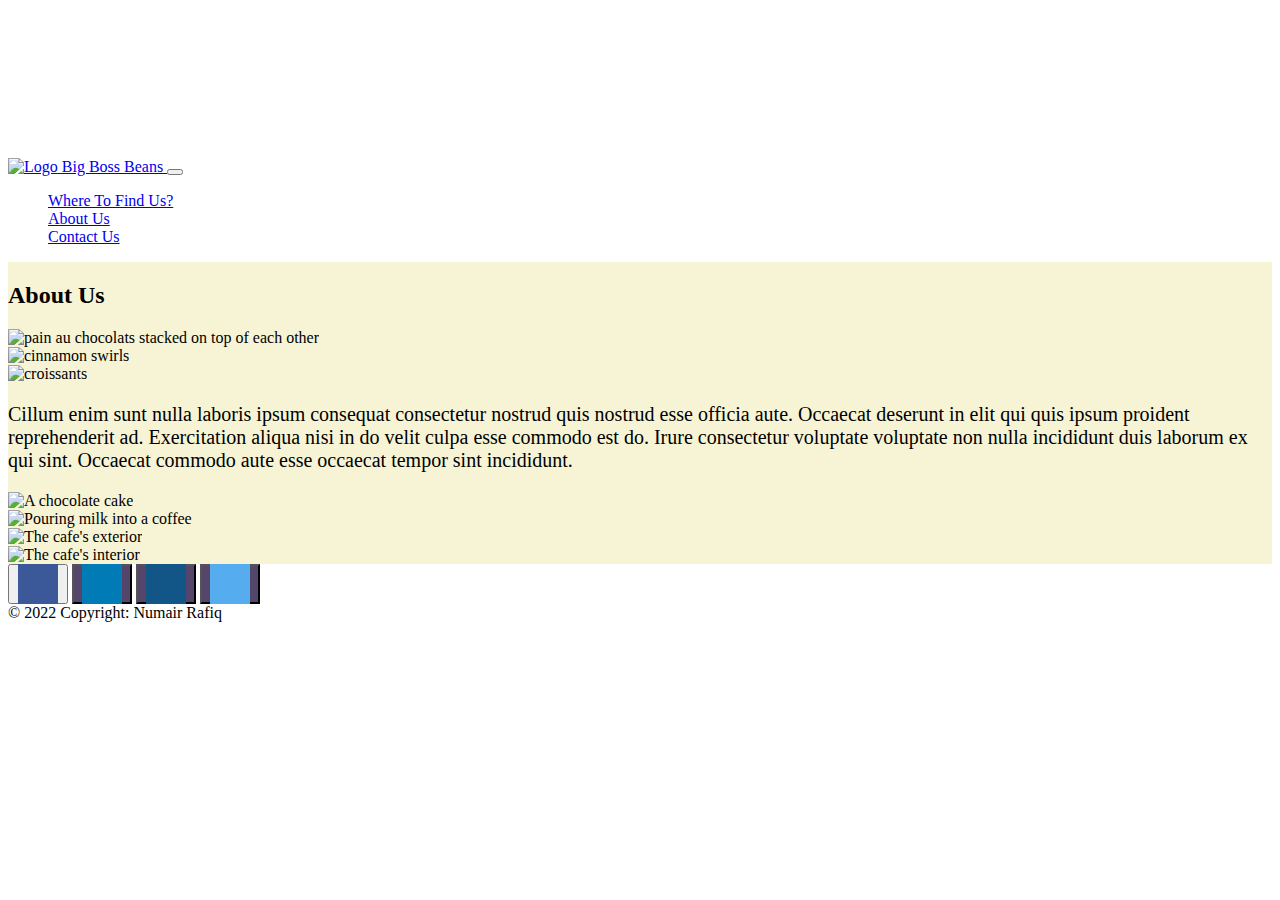
==== about_us.html @ 078cb947 "Add font awesome to each page" ====
<!DOCTYPE html>
<html lang="en">
<head>
    <meta charset="UTF-8">
    <meta http-equiv="X-UA-Compatible" content="IE=edge">
    <meta name="viewport" content="width=device-width, initial-scale=1.0">
    <link rel="stylesheet" href="assets/stylesheet/stylesheet.css">
    <link href="https://cdn.jsdelivr.net/npm/bootstrap@5.1.3/dist/css/bootstrap.min.css" rel="stylesheet"
        integrity="sha384-1BmE4kWBq78iYhFldvKuhfTAU6auU8tT94WrHftjDbrCEXSU1oBoqyl2QvZ6jIW3" crossorigin="anonymous">
    <script src="https://kit.fontawesome.com/fc435d7f31.js" crossorigin="anonymous"></script>
    <title>Big Boss Beans</title>
</head>
<body>
    <!-- Navbar starts here-->
    <nav class="navbar fixed-top navbar-expand-lg bg-dark navbar-dark shadow-lg p-3 mb-5 rounded">
        <div class="container">
            <a class="navbar-brand" id="header_text" href="index.html">
                <img src="assets/imgs/big_boss_beans.png" id="header_img" alt="Logo">
                Big Boss Beans
            </a>
            <button class="navbar-toggler" type="button" data-bs-toggle="collapse" data-bs-target="#navmenu">
                <span class="navbar-toggler-icon"></span>
            </button>
            <div class="collapse navbar-collapse" id="navmenu">
                <ul class="navbar-nav">
                    <li class="nav-item">
                        <a href="find_us.html" class="nav-link" class="header_text">Where To Find Us?</a>
                    </li>
                    <li class="nav-item">
                        <a href="about_us.html" class="nav-link" class="header_text">About Us</a>
                    </li>
                    <li class="nav-item">
                        <a href="contact_us.html" class="nav-link" class="header_text">Contact Us</a>
                    </li>
                </ul>
            </div>
        </div>
    </nav>
   <!-- About Us-->
   <section>
    <div class="container pt-5 pb-5" id="about_us_bg_color">
        <div class="row">
            <div class="text-start">
                <h2>About Us</h2>
            </div>
        </div>
        <div class="row">
            <div class="col-4 p-md-5">
                <img class="img-fluid" src="assets/imgs/pain_au_chocolat.jpg"
                    alt="pain au chocolats stacked on top of each other">
            </div>
            <div class="col-4 p-md-5">
                <img class="img-fluid" src="assets/imgs/cinnamon_bun.png" alt="cinnamon swirls">
            </div>
            <div class="col-4 p-md-5">
                <img class="img-fluid" src="assets/imgs/croissants.jpg" alt="croissants">
            </div>
        </div>
        <div class="row">
            <div class="col-6 p-md-5">
                <p class="large_font_size">
                    Cillum enim sunt nulla laboris ipsum consequat consectetur nostrud quis nostrud esse officia
                    aute. Occaecat deserunt in elit qui quis ipsum proident reprehenderit ad. Exercitation aliqua
                    nisi in do velit culpa esse commodo est do. Irure consectetur voluptate voluptate non nulla
                    incididunt duis laborum ex qui sint. Occaecat commodo aute esse occaecat tempor sint incididunt.
            </div>
            <div class="col-6 p-md-5">
                <img class="img-fluid" src="assets/imgs/chocolate_cake.jpg" alt="A chocolate cake">
            </div>
        </div>
        <div class="row">
            <div class="col-4 p-md-5">
                <img class="img-fluid" src="assets/imgs/coffee_pour.jpeg" alt="Pouring milk into a coffee">
            </div>
            <div class="col-4 p-md-5">
                <img class="img-fluid" src="assets/imgs/cafe_exterior.jpg" alt="The cafe's exterior">
            </div>
            <div class="col-4 p-md-5" id="contact_us">
                <img class="img-fluid" src="assets/imgs/cafe_interior.jpg" alt="The cafe's interior">
            </div>
        </div>
    </div>
</section>

    <!--Footer-->
    <footer id="footerstyle" class="text-center text-lg-start">
        <div class="container d-flex justify-content-center py-5">
          <button type="button" class="btn btn-lg btn-floating mx-2">
              <a href="https://en-gb.facebook.com/" target="_blank" class="fa fa-facebook"></a>
          </button>
          <button type="button" class="btn btn-lg btn-floating mx-2 socialbtn">
              <a href="linkedin.com" target="_blank" class="fa fa-linkedin"></a>
          </button>
          <button type="button" class="btn btn-lg btn-floating mx-2 socialbtn">
              <a href="https://www.instagram.com/?hl=en" target="_blank" class="fa fa-instagram"></a>
          </button>
          <button type="button" class="btn btn-lg btn-floating mx-2 socialbtn">
              <a href="https://twitter.com/?lang=en" target="_blank" class="fa fa-twitter"></a>
          </button>
        </div>
    
        <!-- Copyright -->
        <div class="text-center text-white p-3" id="copyright">
          © 2022 Copyright: Numair Rafiq
        </div>
        <!-- Copyright -->
      </footer>


    <script src="https://cdn.jsdelivr.net/npm/bootstrap@5.1.3/dist/js/bootstrap.bundle.min.js"
    integrity="sha384-ka7Sk0Gln4gmtz2MlQnikT1wXgYsOg+OMhuP+IlRH9sENBO0LRn5q+8nbTov4+1p"
    crossorigin="anonymous"></script>
</body>
</html>
---- assets/stylesheet/stylesheet.css ----
#header_img{
    max-height: 200px;
    max-width: 30%;
}
#card_img{
    max-height: 1600px;
    max-width: 50%;
}
#header_color{
    background-color: #f2f2f2;
    color:#37465d;
}

ul{
    list-style: none;
}

body{
    padding-top: 150px;
}
.header_text:hover{
    color:#cc7a00;
}

.main_page_title{
    font-family:'Lucida Sans', 'Lucida Sans Regular', 'Lucida Grande', 'Lucida Sans Unicode', Geneva, Verdana, sans-serif;
}

#background_color_green{
    background-color: #b8e6cf;
}

#product_imgs{
    max-width: 800px;
    max-height: 800px;
}
body {
    overflow-x: hidden !important;
}
.container {
    max-width: 100% !important;
    overflow-x: hidden !important;
}
#about_us_bg_color{
    background-color: #f7f4d5;
}
#chocolate_cake{
    max-height: 50%;
}
@media only screen and (min-width: 1025px){
    .large_font_size{
        font-size: 125%;
    }
}
@media only screen and (max-width:426px){
.large_font_size{
    font-size: 85%;
}
}
#contact_us_background_color{
    background-color: #e2c5ed;
}

#googlemap{
    max-width:fit-content;
}
.socialbtn{
    background-color: #54456b;
}
.fa {
    padding: 20px;
    font-size: 30px;
    width: 50px;
    text-align: center;
    text-decoration: none;
    margin: 5px 2px;
  }

.fa-facebook {
    background: #3B5998;
    color: white;
  }

.fa-linkedin {
    background: #007bb5;
    color: white;
}

.fa-instagram {
    background: #125688;
    color: white;
}

.fa-twitter {
    background: #55ACEE;
    color: white;
}
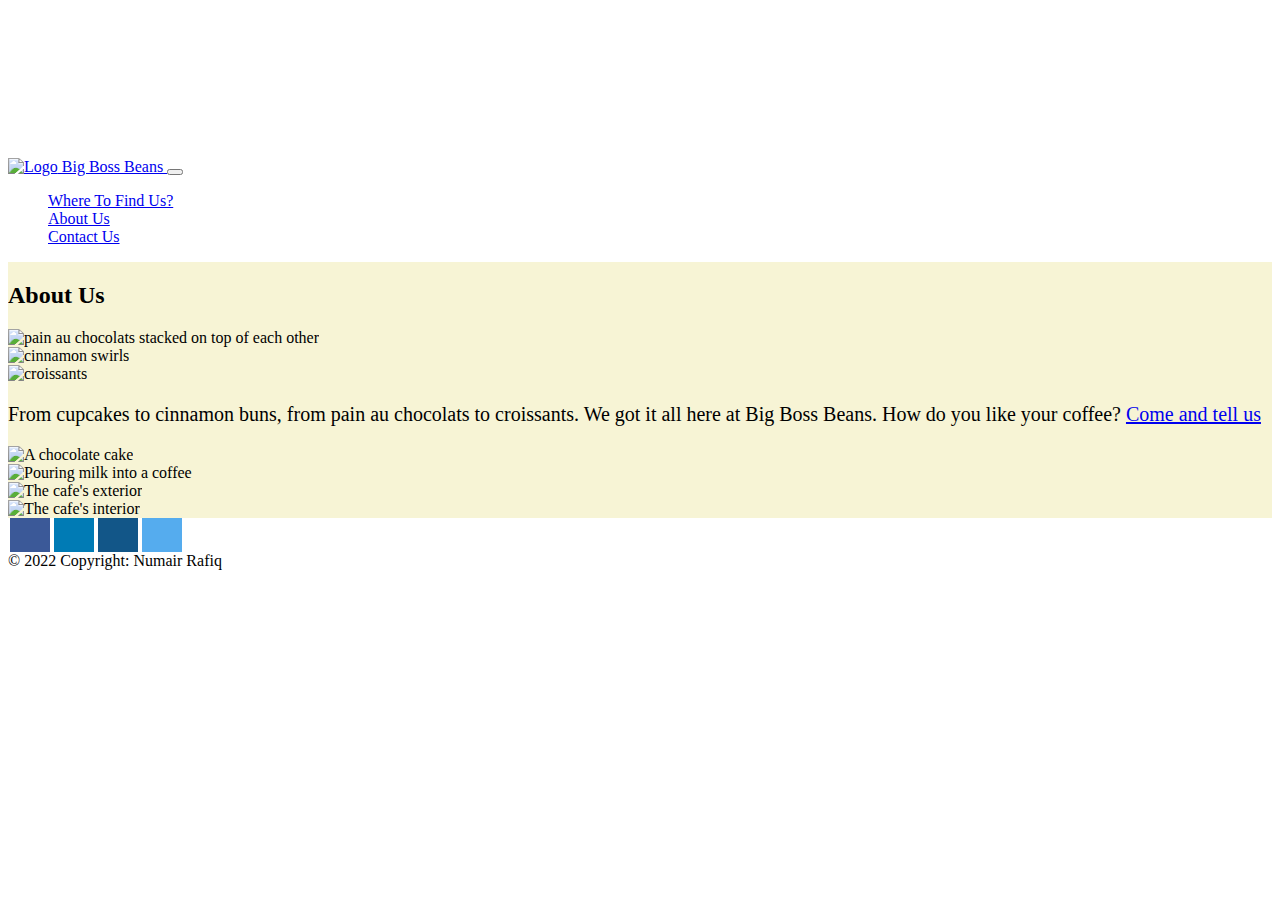
==== commit 171e76b3: "Fixed more validation errors" ====
--- a/about_us.html
+++ b/about_us.html
@@ -3,7 +3,8 @@
 <head>
     <meta charset="UTF-8">
     <meta http-equiv="X-UA-Compatible" content="IE=edge">
-    <meta name="viewport" content="width=device-width, initial-scale=1.0">
+    <meta name="viewport" content="width=device-width, initial-scale=1">
+    <meta charset="UTF-8">
     <link rel="stylesheet" href="assets/stylesheet/stylesheet.css">
     <link href="https://cdn.jsdelivr.net/npm/bootstrap@5.1.3/dist/css/bootstrap.min.css" rel="stylesheet"
         integrity="sha384-1BmE4kWBq78iYhFldvKuhfTAU6auU8tT94WrHftjDbrCEXSU1oBoqyl2QvZ6jIW3" crossorigin="anonymous">
@@ -24,13 +25,13 @@
             <div class="collapse navbar-collapse" id="navmenu">
                 <ul class="navbar-nav">
                     <li class="nav-item">
-                        <a href="find_us.html" class="nav-link" class="header_text">Where To Find Us?</a>
+                        <a href="find_us.html" class="nav-link header_text">Where To Find Us?</a>
                     </li>
                     <li class="nav-item">
-                        <a href="about_us.html" class="nav-link" class="header_text">About Us</a>
+                        <a href="about_us.html" class="nav-link header_text">About Us</a>
                     </li>
                     <li class="nav-item">
-                        <a href="contact_us.html" class="nav-link" class="header_text">Contact Us</a>
+                        <a href="contact_us.html" class="nav-link header_text">Contact Us</a>
                     </li>
                 </ul>
             </div>
@@ -59,10 +60,8 @@
         <div class="row">
             <div class="col-6 p-md-5">
                 <p class="large_font_size">
-                    Cillum enim sunt nulla laboris ipsum consequat consectetur nostrud quis nostrud esse officia
-                    aute. Occaecat deserunt in elit qui quis ipsum proident reprehenderit ad. Exercitation aliqua
-                    nisi in do velit culpa esse commodo est do. Irure consectetur voluptate voluptate non nulla
-                    incididunt duis laborum ex qui sint. Occaecat commodo aute esse occaecat tempor sint incididunt.
+                    From cupcakes to cinnamon buns, from pain au chocolats to croissants. We got it all here at Big Boss Beans. How do you like your coffee?
+                    <a href="find_us.html" target="_blank">Come and tell us</a>
             </div>
             <div class="col-6 p-md-5">
                 <img class="img-fluid" src="assets/imgs/chocolate_cake.jpg" alt="A chocolate cake">
@@ -85,18 +84,17 @@
     <!--Footer-->
     <footer id="footerstyle" class="text-center text-lg-start">
         <div class="container d-flex justify-content-center py-5">
-          <button type="button" class="btn btn-lg btn-floating mx-2">
-              <a href="https://en-gb.facebook.com/" target="_blank" class="fa fa-facebook"></a>
-          </button>
-          <button type="button" class="btn btn-lg btn-floating mx-2 socialbtn">
-              <a href="linkedin.com" target="_blank" class="fa fa-linkedin"></a>
-          </button>
-          <button type="button" class="btn btn-lg btn-floating mx-2 socialbtn">
-              <a href="https://www.instagram.com/?hl=en" target="_blank" class="fa fa-instagram"></a>
-          </button>
-          <button type="button" class="btn btn-lg btn-floating mx-2 socialbtn">
-              <a href="https://twitter.com/?lang=en" target="_blank" class="fa fa-twitter"></a>
-          </button>
+          
+            <a href="https://en-gb.facebook.com/" target="_blank" class="fa fa-facebook"></a>
+        
+          
+            <a href="https://www.linkedin.com" target="_blank" class="fa fa-linkedin"></a>
+          
+          
+            <a href="https://www.instagram.com/?hl=en" target="_blank" class="fa fa-instagram"></a>
+          
+          
+            <a href="https://twitter.com/?lang=en" target="_blank" class="fa fa-twitter"></a>
         </div>
     
         <!-- Copyright -->
